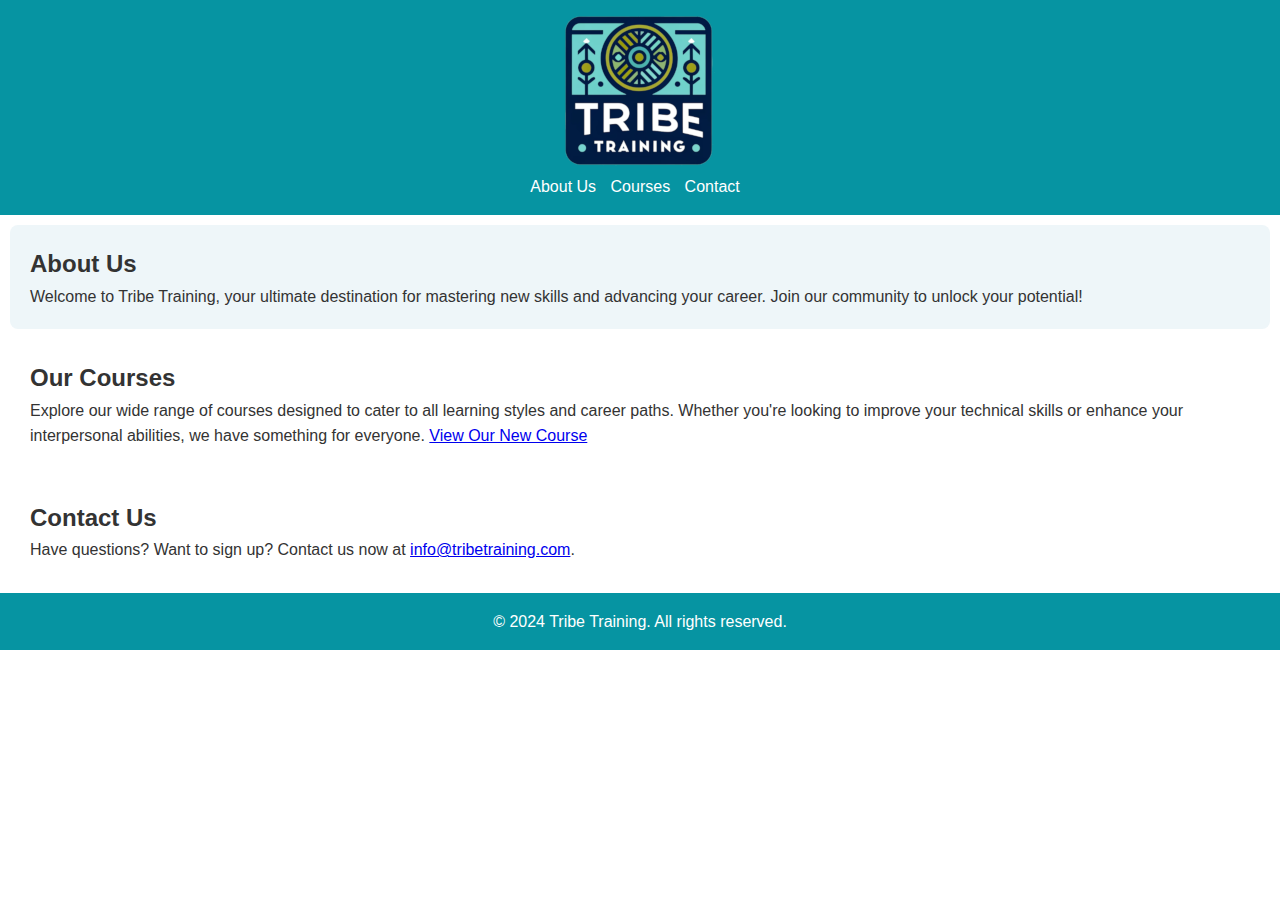
==== index.html @ 7cda2841 "Initial commit of files" ====
<!DOCTYPE html>
<html lang="en">
  <head>
    <meta charset="UTF-8" />
    <meta name="viewport" content="width=device-width, initial-scale=1.0" />
    <title>Tribe Training</title>
    <link rel="stylesheet" href="styles.css" />

    <link
      rel="icon"
      type="image/png"
      sizes="32x32"
      href="images/favicon-32x32.png"
    />
    <link
      rel="icon"
      type="image/png"
      sizes="16x16"
      href="images/favicon-16x16.png"
    />
    <script src="script.js"></script>
  </head>
  <body>
    <header>
      <img
        src="images/logo.png"
        srcset="
          images/logo.png    1x,
          images/logo@2x.png 2x,
          images/logo@3x.png 3x
        "
        alt="Tribe Training"
      />

      <nav>
        <ul>
          <li><a href="#about">About Us</a></li>
          <li><a href="#courses">Courses</a></li>
          <li><a href="#contact">Contact</a></li>
        </ul>
      </nav>
    </header>
    <section id="about">
      <h2>About Us</h2>
      <p>
        Welcome to Tribe Training, your ultimate destination for mastering new
        skills and advancing your career. Join our community to unlock your
        potential!
      </p>
    </section>
    <section id="courses">
      <h2>Our Courses</h2>
      <p>
        Explore our wide range of courses designed to cater to all learning
        styles and career paths. Whether you're looking to improve your
        technical skills or enhance your interpersonal abilities, we have
        something for everyone.

        <a href="course.html">View Our New Course</a>
      </p>
    </section>
    <section id="contact">
      <h2>Contact Us</h2>
      <p>
        Have questions? Want to sign up? Contact us now at
        <a href="mailto:info@tribetraining.com">info@tribetraining.com</a>.
      </p>
    </section>
    <footer>
      <p>© 2024 Tribe Training. All rights reserved.</p>
    </footer>
  </body>
</html>
---- styles.css ----
/* Basic Reset */
* {
    margin: 0;
    padding: 0;
    box-sizing: border-box;
}

body {
    font-family: Arial, sans-serif;
    line-height: 1.6;
    color: #333;
    background-color: #fff;
}

header {
    background-color: #0694A2;
    color: #fff;
    padding: 1rem;
    text-align: center;
}

header h1 {
    margin: 0 0 1rem 0;
}

nav ul {
    list-style-type: none;
}

nav ul li {
    display: inline;
    margin-right: 10px;
}

nav a {
    color: #fff;
    text-decoration: none;
}

section {
    padding: 20px;
    margin: 10px;
    border-radius: 8px;
    background: #f1f1f1;
}

section#about {
    background-color: #eef6f9;
}

section#courses, section#contact {
    background-color: #ffffff;
}

footer {
    text-align: center;
    padding: 1rem;
    background-color: #0694A2;
    color: #fff;
}

footer p {
    margin: 0;
}
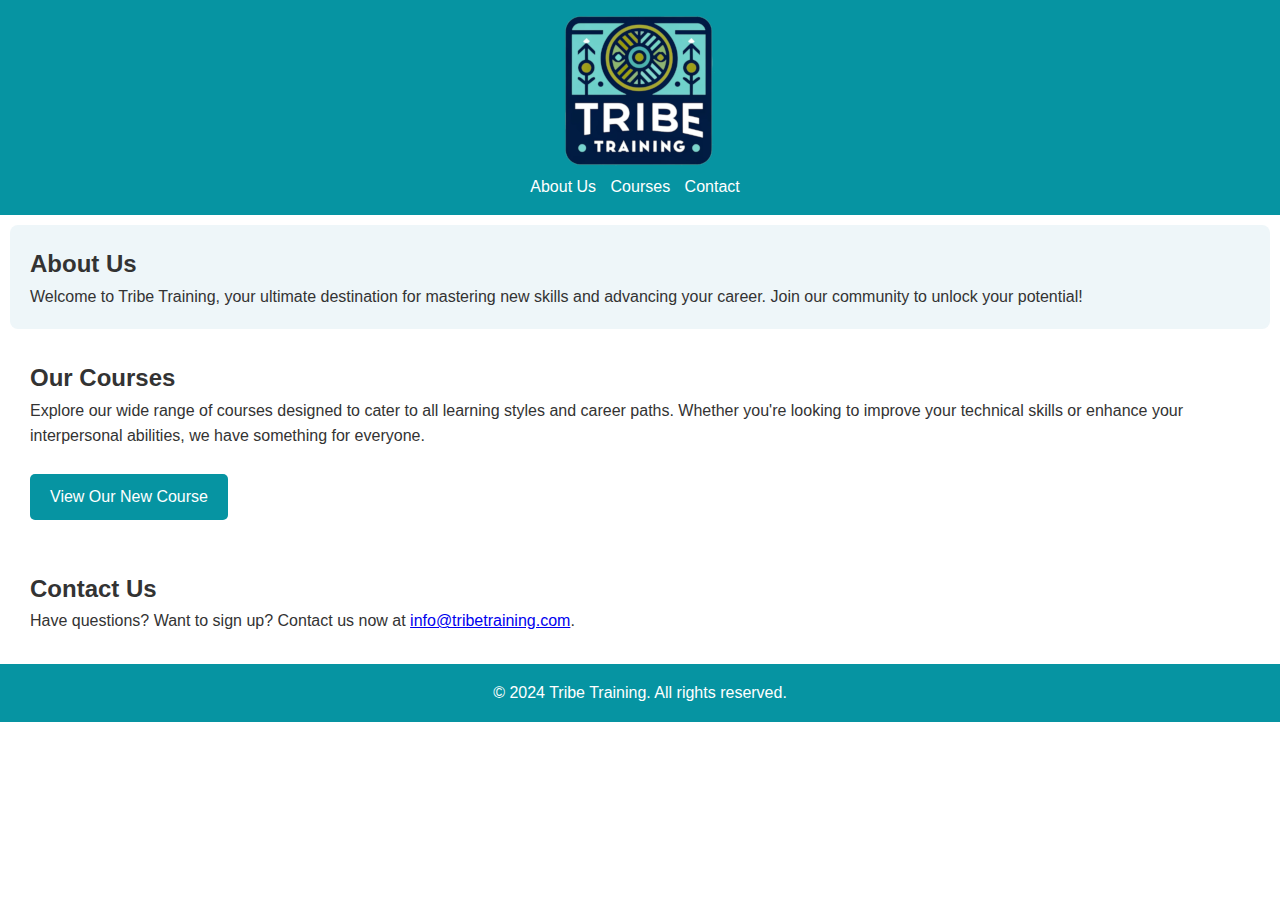
==== commit 59bb8ae3: "Make the link a bit more obvious" ====
--- a/index.html
+++ b/index.html
@@ -22,15 +22,17 @@
   </head>
   <body>
     <header>
-      <img
-        src="images/logo.png"
-        srcset="
-          images/logo.png    1x,
-          images/logo@2x.png 2x,
-          images/logo@3x.png 3x
-        "
-        alt="Tribe Training"
-      />
+      <a href="index.html">
+        <img
+          src="images/logo.png"
+          srcset="
+            images/logo.png    1x,
+            images/logo@2x.png 2x,
+            images/logo@3x.png 3x
+          "
+          alt="Tribe Training"
+        />
+      </a>
 
       <nav>
         <ul>
@@ -56,7 +58,8 @@
         technical skills or enhance your interpersonal abilities, we have
         something for everyone.
 
-        <a href="course.html">View Our New Course</a>
+        <br /><br />
+        <a href="course.html" class="btn">View Our New Course</a>
       </p>
     </section>
     <section id="contact">
--- a/styles.css
+++ b/styles.css
@@ -1,65 +1,78 @@
 /* Basic Reset */
 * {
-    margin: 0;
-    padding: 0;
-    box-sizing: border-box;
+  margin: 0;
+  padding: 0;
+  box-sizing: border-box;
 }
 
 body {
-    font-family: Arial, sans-serif;
-    line-height: 1.6;
-    color: #333;
-    background-color: #fff;
+  font-family: Arial, sans-serif;
+  line-height: 1.6;
+  color: #333;
+  background-color: #fff;
 }
 
 header {
-    background-color: #0694A2;
-    color: #fff;
-    padding: 1rem;
-    text-align: center;
+  background-color: #0694a2;
+  color: #fff;
+  padding: 1rem;
+  text-align: center;
 }
 
 header h1 {
-    margin: 0 0 1rem 0;
+  margin: 0 0 1rem 0;
 }
 
 nav ul {
-    list-style-type: none;
+  list-style-type: none;
 }
 
 nav ul li {
-    display: inline;
-    margin-right: 10px;
+  display: inline;
+  margin-right: 10px;
 }
 
 nav a {
-    color: #fff;
-    text-decoration: none;
+  color: #fff;
+  text-decoration: none;
 }
 
 section {
-    padding: 20px;
-    margin: 10px;
-    border-radius: 8px;
-    background: #f1f1f1;
+  padding: 20px;
+  margin: 10px;
+  border-radius: 8px;
+  background: #f1f1f1;
 }
 
 section#about {
-    background-color: #eef6f9;
+  background-color: #eef6f9;
 }
 
-section#courses, section#contact {
-    background-color: #ffffff;
+section#courses,
+section#contact {
+  background-color: #ffffff;
 }
 
 footer {
-    text-align: center;
-    padding: 1rem;
-    background-color: #0694A2;
-    color: #fff;
+  text-align: center;
+  padding: 1rem;
+  background-color: #0694a2;
+  color: #fff;
 }
 
 footer p {
-    margin: 0;
+  margin: 0;
 }
 
+.btn {
+  display: inline-block;
+  padding: 10px 20px;
+  background-color: #0694a2;
+  color: #fff;
+  text-decoration: none;
+  border-radius: 5px;
+}
+
+.btn:hover {
+  background-color: #0d6e7c;
+}
